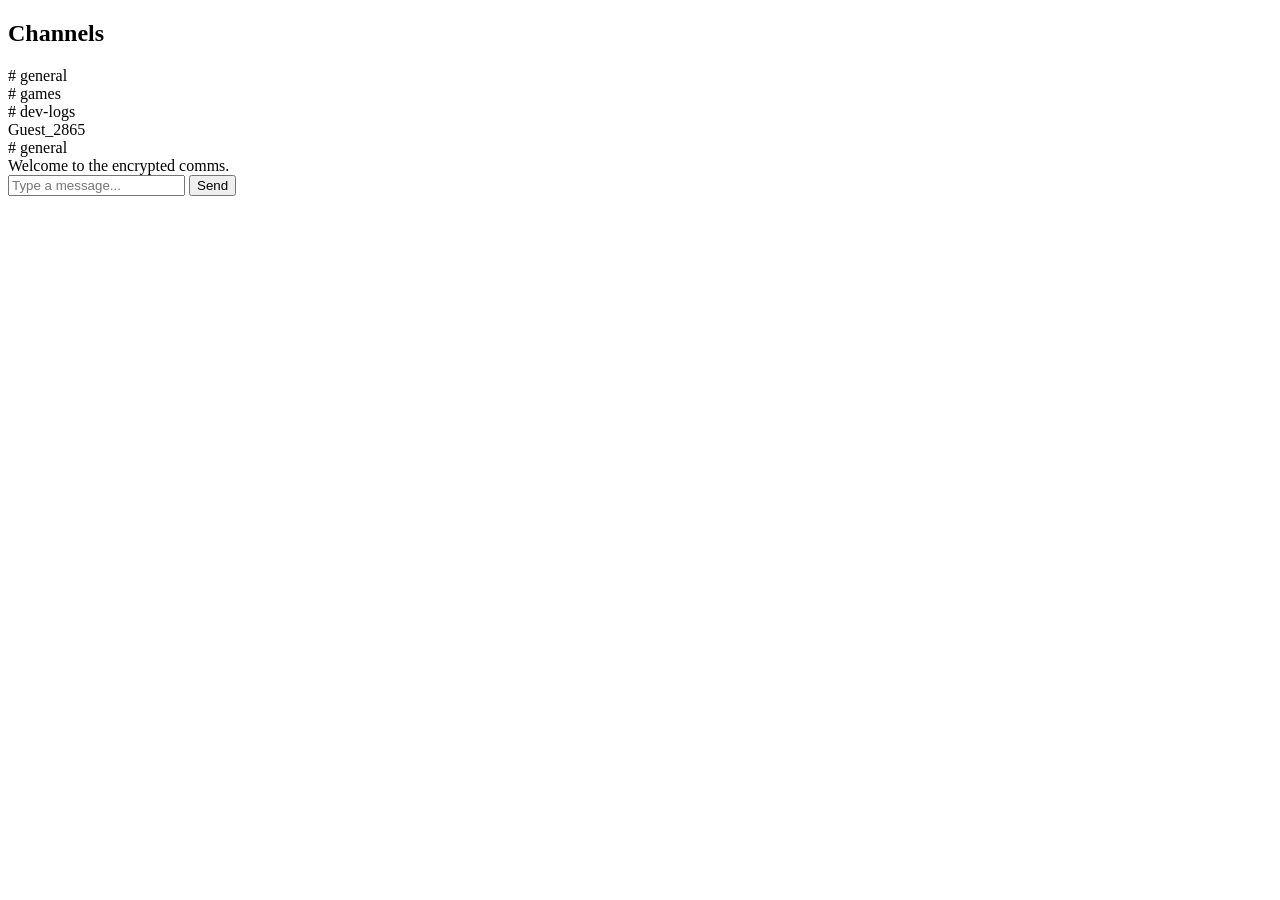
==== chat/chat.html @ 0bd3789f "Update title and admin panel heading in chat.html" ====
<!DOCTYPE html>
<html lang="en">
<head>
    <meta charset="UTF-8">
    <meta name="viewport" content="width=device-width, initial-scale=1.0">
    <title>Grades</title>
    <link rel="stylesheet" href="chat.css">
</head>
<body>
    <div class="chat-container">
        <div class="sidebar">
            <div class="sidebar-header">
                <h2>Channels</h2>
            </div>
            
            <div class="channel-list">
                <div class="channel active"># general</div>
                <div class="channel"># games</div>
                <div class="channel"># dev-logs</div>
            </div>

            <div id="admin-section" style="display: none;">
                <h3 style="color: #ff4444; font-size: 11px; margin-bottom: 8px; text-align: center; font-weight: bold;">ADMIN CONTROL</h3>
                <input type="text" id="admin-target-user" placeholder="Target Username...">
                <div style="display: flex; gap: 4px;">
                    <button class="admin-btn btn-warn" onclick="adminAction('warn')">Warn</button>
                    <button class="admin-btn btn-ban" onclick="adminAction('ban')">Ban</button>
                    <button class="admin-btn btn-tag" onclick="adminAction('tag')">Tag</button>
                </div>
            </div>

            <div class="user-profile">
                <div class="avatar"></div>
                <span id="username-display"></span>
            </div>
        </div>

        <div class="main-chat">
            <div class="chat-header">
                <span class="channel-name"># general</span>
            </div>
            
            <div id="chat-messages" class="messages-container">
                <div class="message system">Welcome to the encrypted comms.</div>
            </div>

            <form id="chat-form" class="input-area">
                <input type="text" id="message-input" placeholder="Type a message..." autocomplete="off">
                <button type="submit">Send</button>
            </form>
        </div>
    </div>

    <script type="module" src="chat.js"></script>
</body>
</html>
---- chat/chat.css ----

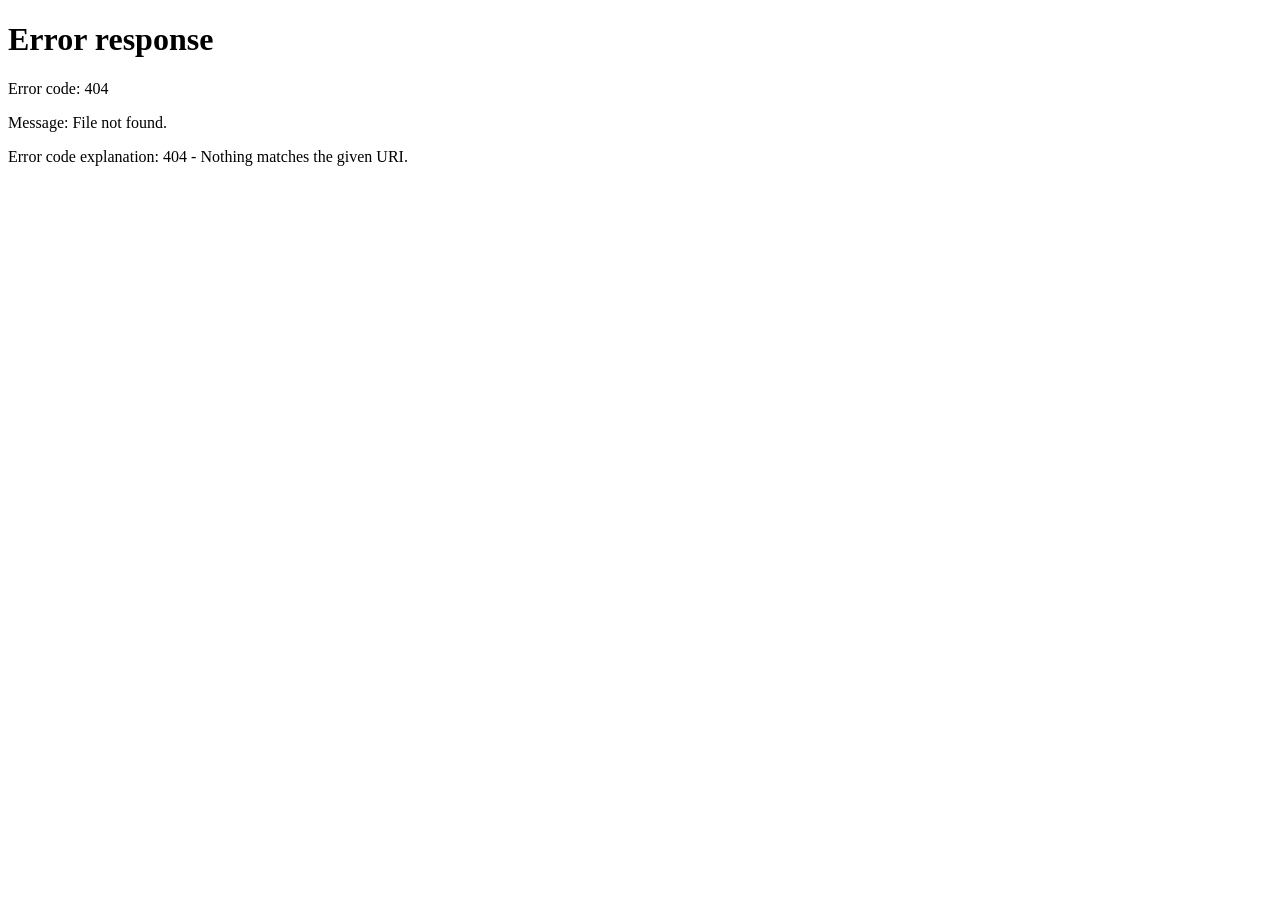
==== commit a57af9b5: "Update admin section with management controls" ====
--- a/chat/chat.html
+++ b/chat/chat.html
@@ -20,13 +20,32 @@
             </div>
 
             <div id="admin-section" style="display: none;">
-                <h3 style="color: #ff4444; font-size: 11px; margin-bottom: 8px; text-align: center; font-weight: bold;">ADMIN CONTROL</h3>
-                <input type="text" id="admin-target-user" placeholder="Target Username...">
-                <div style="display: flex; gap: 4px;">
-                    <button class="admin-btn btn-warn" onclick="adminAction('warn')">Warn</button>
-                    <button class="admin-btn btn-ban" onclick="adminAction('ban')">Ban</button>
-                    <button class="admin-btn btn-tag" onclick="adminAction('tag')">Tag</button>
-                </div>
+    <h3 style="color: #ff4444; font-size: 11px; margin-bottom: 8px; text-align: center; font-weight: bold;">MANAGEMENT</h3>
+    
+    <div class="admin-search-box">
+        <input type="text" id="admin-user-search" placeholder="Type @ to find user..." oninput="handleUserSearch(this.value)">
+        <div id="user-dropdown" class="dropdown-list"></div>
+    </div>
+
+    <div id="controls-area" style="margin-top: 10px;">
+        <div class="category-tabs">
+            <button onclick="setCategory('Chat')">Chat</button>
+            <button onclick="setCategory('Games')">Games</button>
+            <button onclick="setCategory('Both')">Both</button>
+        </div>
+        
+        <input type="text" id="admin-reason" placeholder="Reason for action..." style="width:100%; margin-top:5px; font-size:11px; background:#000; border:1px solid #333; color:white; padding:5px;">
+        
+        <div style="display: flex; gap: 4px; margin-top: 5px;">
+            <button class="admin-btn btn-warn" onclick="processAction('warn')">Warn</button>
+            <button class="admin-btn btn-ban" onclick="processAction('ban')">Ban</button>
+        </div>
+    </div>
+</div>
+
+<div id="ban-notice" style="display:none; background: #440000; color: white; padding: 10px; text-align: center; font-size: 13px; border-bottom: 2px solid red;">
+    <strong>NOTICE:</strong> <span id="notice-text"></span>
+</div>
             </div>
 
             <div class="user-profile">
